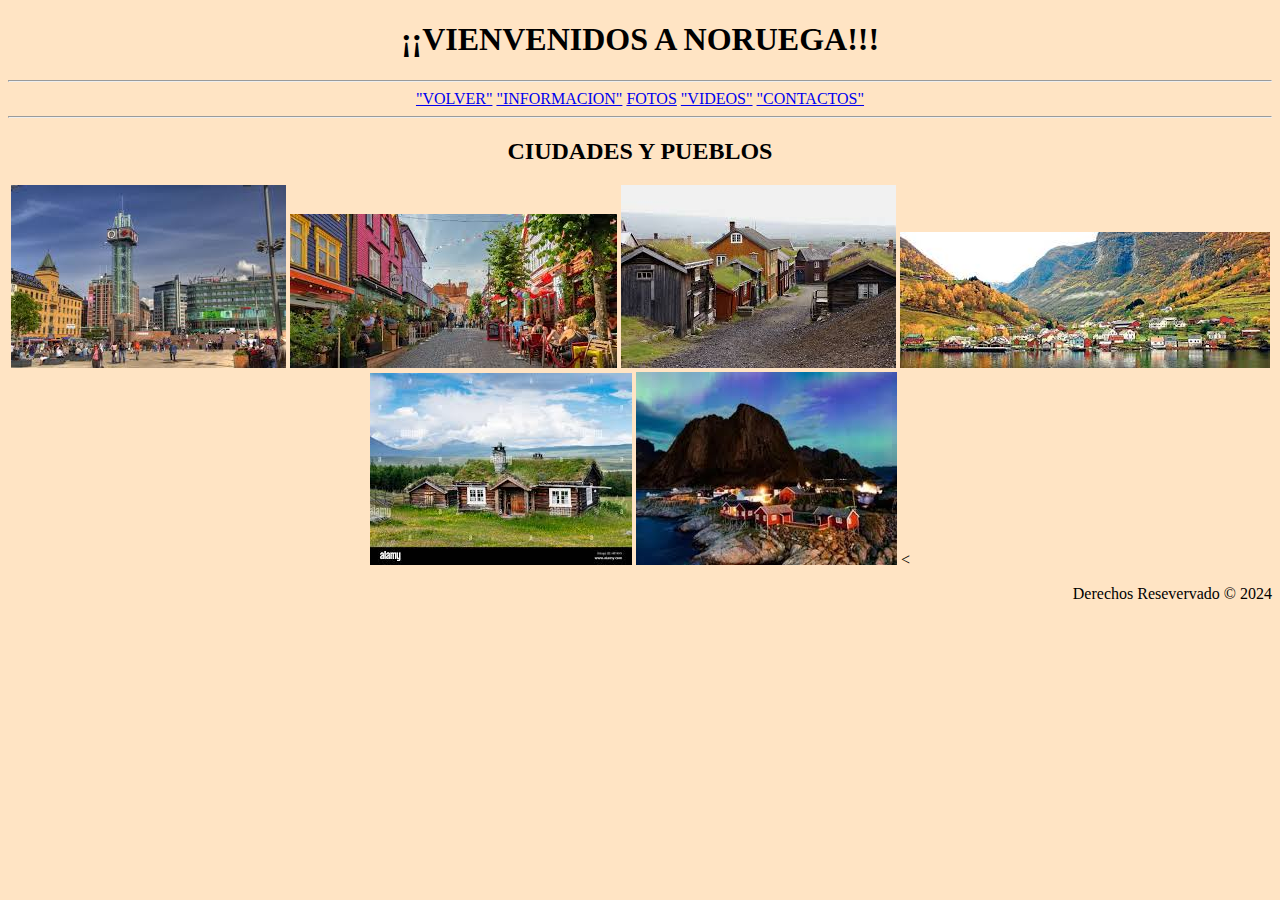
==== ciudadesypueblos.html @ 28d8b56b "Update ciudadesypueblos.html" ====
<!DOCTYPE html>
<lang="en">

    <head>
        <meta charset="UTF-8">
        <meta name="viewport" content="width=device-width, initial-scale=1.0">
        <meta http-equiv="X-UA-Compatible" content="IE-edge">
        <title>Noruega</title>
        <meta name="author" content="Tristan Romero">
        <meta name="descriptio " content="Para mi tia">
        <meta name="keywords" content="Noruega,paises escandinavo,escandinavo,pais Noruega">
        <link rel="stylesheet" href="css/style.css">
        <link rel="shortcut icon" href="favicon.ico" type="image/x-icon">
    </head>

    <body class="b6">
        <H1><STRong>¡¡VIENVENIDOS A NORUEGA!!!</STRong></H1>
        <hr>
        <header>
            <nav>
                <a href="index.html">"VOLVER"</a>
                <a href="informacion.html" ">"INFORMACION"</a>
                <a href="fotos.html">FOTOS</a>
                <a href="videos.html" ">"VIDEOS"</a>
                <a href="contactos.html" ">"CONTACTOS"</a>
                
               
            </nav>
            <hr>
        </header>
        <h2><strong>CIUDADES Y PUEBLOS</strong></h2>
      <img src="./assets/img/ciudadesypueblos/ciudad.jpg" alt="">
      <img src="/assets/img/ciudadesypueblos/ciudad1.jpg" alt="">
      <img src="/assets/img/ciudadesypueblos/pueblo1.jpg" alt="">
      <img src="/assets/img/ciudadesypueblos/pueblo2.jpg" alt="">
      <img src="/assets/img/ciudadesypueblos/pueblo3.jpg" alt="">
      <img src="/assets/img/ciudadesypueblos/pueblo4.jpg" alt="">
    </body> 
        < <footer class="foo1">
            <p>Derechos Resevervado &COPY; 2024</p>
        </footer>

</html>
---- css/style.css ----
.div1 {
    text-align: center;
}

.b1 {
    background-color: wheat;
    background: url(/assets/img/bandera1.jpg);
    background-size: 1300px;
    background-size: height 200px;
    
}

.b2 {
    text-align: center;
}

.b3 {
    text-align: center;
    background: url(/assets/img/bandera2.jpg);
     
    
}

.b4 {
    text-align: center;
}

.b5 {
    text-align: center;
    background-color: bisque;
}
.b6 {
    text-align: center;
    background-color: bisque;
}
.b7 {
    text-align: center;
    background-color: bisque ;
}
.b8 {
    text-align: center;
    background-color:rgb(198, 226, 167) ;
}
.b-I {
    text-align: center;
    background: url(/assets/img/bandera.jpg);
}

.foo1{
    text-align: right;
}
.foo2{
    text-align: right;
}
.foo3{
    text-align: right;
}
.foo4{
    text-align: right;
}
.foo5{
    text-align: right;
}
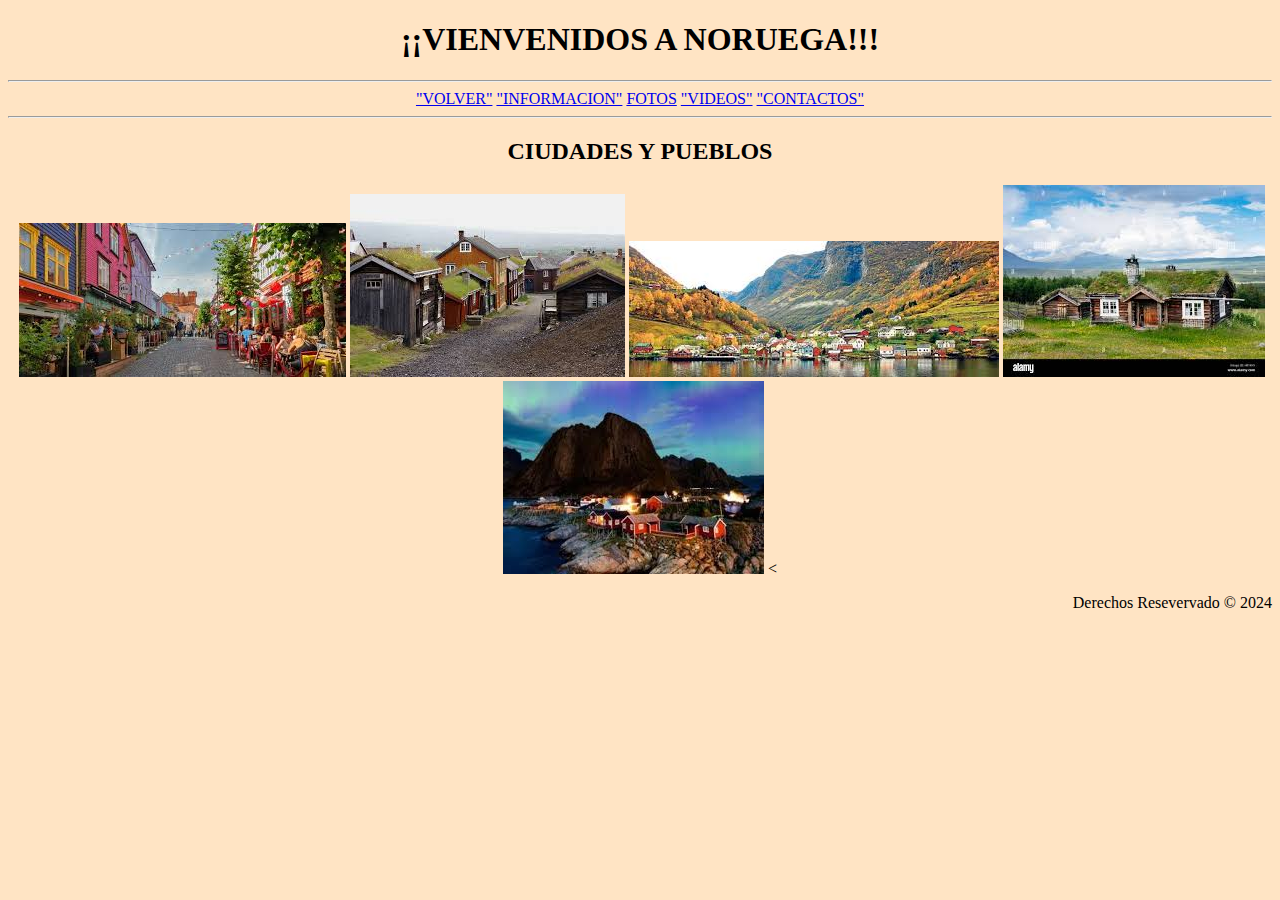
==== commit 2c80b01f: "Update ciudadesypueblos.html" ====
--- a/ciudadesypueblos.html
+++ b/ciudadesypueblos.html
@@ -29,7 +29,7 @@
             <hr>
         </header>
         <h2><strong>CIUDADES Y PUEBLOS</strong></h2>
-      <img src="./assets/img/ciudadesypueblos/ciudad.jpg" alt="">
+      <img src="/assets/..img/ciudadesypueblos/ciudad.jpg" alt="">
       <img src="/assets/img/ciudadesypueblos/ciudad1.jpg" alt="">
       <img src="/assets/img/ciudadesypueblos/pueblo1.jpg" alt="">
       <img src="/assets/img/ciudadesypueblos/pueblo2.jpg" alt="">
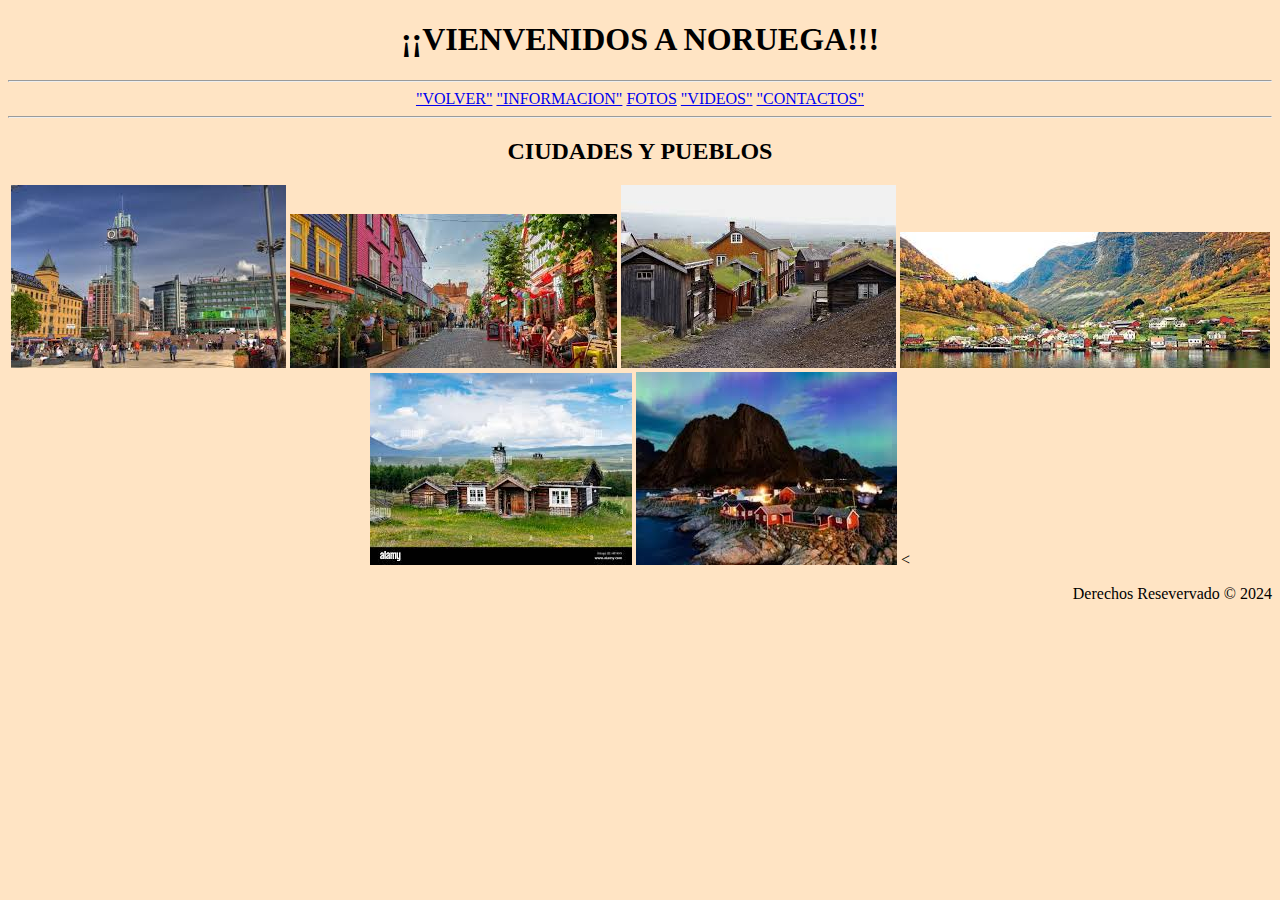
==== commit 9e775ee6: "Update ciudadesypueblos.html" ====
--- a/ciudadesypueblos.html
+++ b/ciudadesypueblos.html
@@ -29,7 +29,7 @@
             <hr>
         </header>
         <h2><strong>CIUDADES Y PUEBLOS</strong></h2>
-      <img src="/assets/..img/ciudadesypueblos/ciudad.jpg" alt="">
+      <img src="/assets/img/ciudadesypueblos/ciudad.jpg" alt="">
       <img src="/assets/img/ciudadesypueblos/ciudad1.jpg" alt="">
       <img src="/assets/img/ciudadesypueblos/pueblo1.jpg" alt="">
       <img src="/assets/img/ciudadesypueblos/pueblo2.jpg" alt="">
